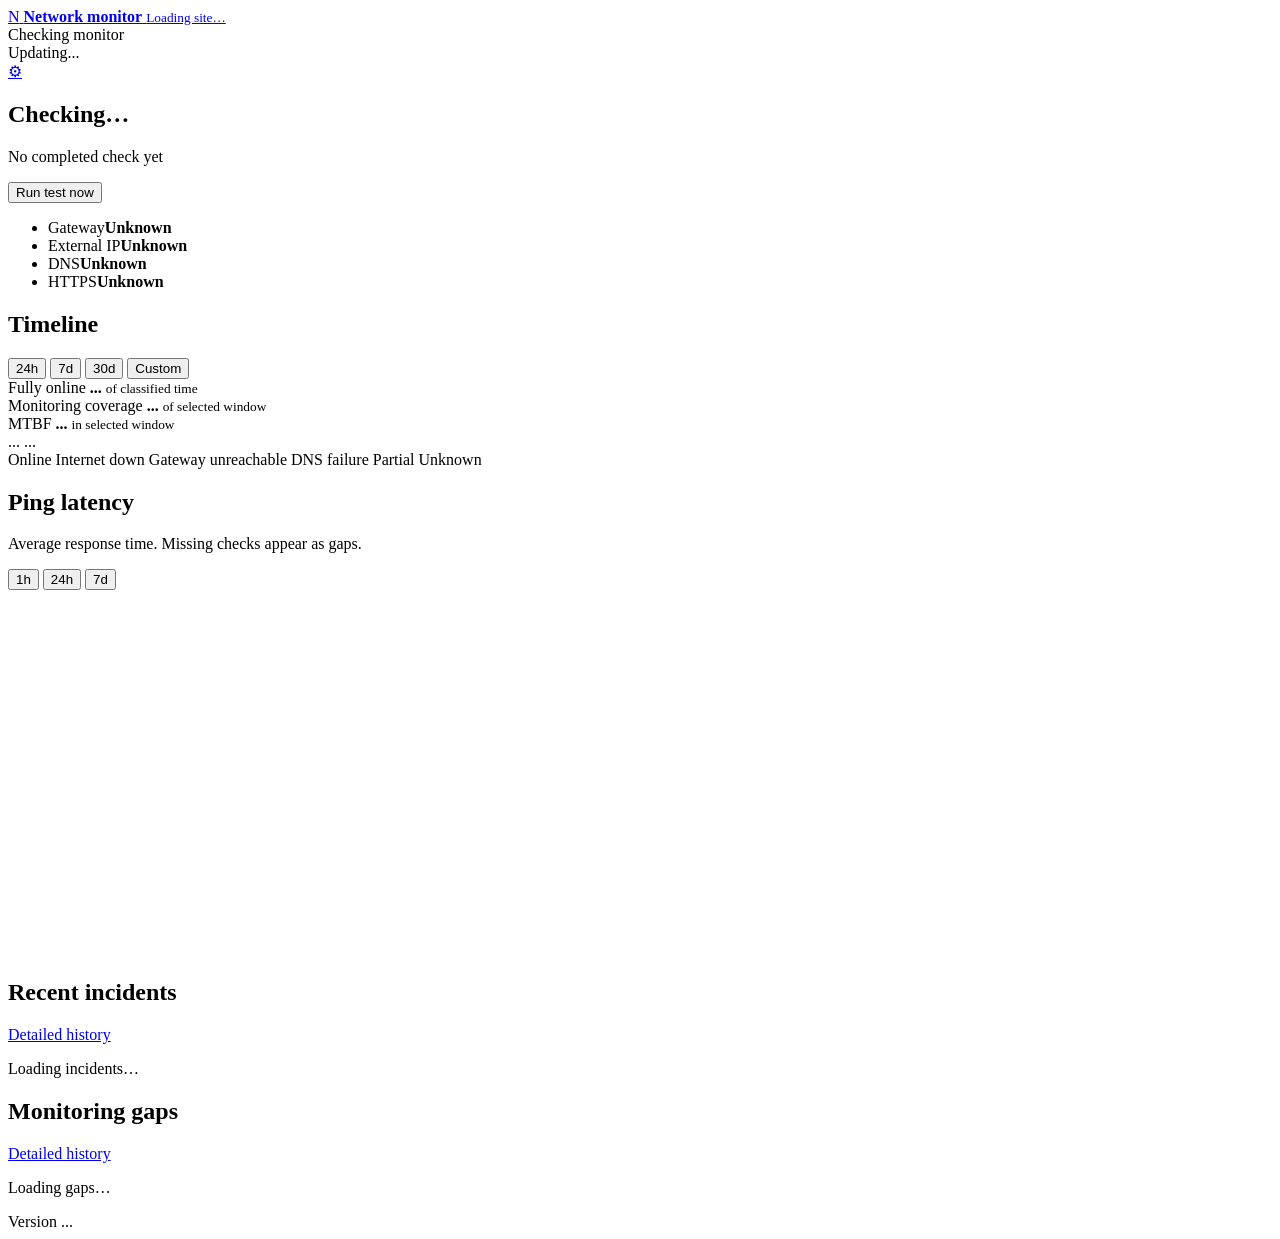
==== src/home_internet_monitor/web/static/index.html @ a7418516 "Release network monitor v0.4.7 Improve incident and monitoring-gap history, add windowed MTBF, and d" ====
<!doctype html>
<html lang="en">
  <head>
    <meta charset="utf-8">
    <meta name="viewport" content="width=device-width, initial-scale=1">
    <meta name="color-scheme" content="light">
    <title>Network monitor</title>
    <script src="/assets/theme.js?v=0.4.7"></script>
    <link rel="stylesheet" href="/assets/styles.css?v=0.4.7">
    <script src="/assets/app.js?v=0.4.7" defer></script>
  </head>
  <body>
    <header class="topbar">
      <div class="shell topbar-inner">
        <a class="brand" href="/" aria-label="Network monitor home">
          <span class="brand-mark" aria-hidden="true">N</span>
          <span>
            <strong>Network monitor</strong>
            <small id="site-name">Loading site…</small>
          </span>
        </a>
        <div class="topbar-actions">
          <div class="monitor-summary">
            <div class="monitor-health" id="monitor-health" data-health="unknown">
              <span class="health-dot" aria-hidden="true"></span>
              <span id="health-label">Checking monitor</span>
            </div>
            <span class="refresh-note" id="refresh-note">Updating...</span>
          </div>
          <a class="settings-link" href="/settings" aria-label="Settings" title="Settings">
            <span aria-hidden="true">&#9881;</span>
          </a>
        </div>
      </div>
    </header>

    <main class="shell page">
      <div class="error-banner" id="error-banner" role="alert" hidden></div>

      <section class="status-panel" id="status-panel" aria-labelledby="current-status-heading">
        <div class="status-summary">
          <div class="status-heading-row">
            <span class="status-orb" id="status-orb" data-status="monitoring_unknown"></span>
            <h1 id="current-status-heading">Checking…</h1>
          </div>
          <p class="last-check" id="last-check">No completed check yet</p>
          <button type="button" class="test-button" id="run-test">
            Run test now
          </button>
        </div>

        <ul class="component-list" id="component-grid" aria-label="Probe components">
          <li data-component="gateway" data-status="unknown">
            <span><i class="component-dot" aria-hidden="true"></i>Gateway</span><strong>Unknown</strong>
          </li>
          <li data-component="external_ip" data-status="unknown">
            <span><i class="component-dot" aria-hidden="true"></i>External IP</span><strong>Unknown</strong>
          </li>
          <li data-component="dns" data-status="unknown">
            <span><i class="component-dot" aria-hidden="true"></i>DNS</span><strong>Unknown</strong>
          </li>
          <li data-component="https" data-status="unknown">
            <span><i class="component-dot" aria-hidden="true"></i>HTTPS</span><strong>Unknown</strong>
          </li>
        </ul>
      </section>

      <section class="card availability-section" aria-labelledby="availability-heading">
        <div class="section-header timeline-header">
          <div>
            <h2 id="availability-heading">Timeline</h2>
          </div>
          <div class="window-controls" role="group" aria-label="Timeline window">
            <button type="button" class="window-button active" data-window="24h">24h</button>
            <button type="button" class="window-button" data-window="7d">7d</button>
            <button type="button" class="window-button" data-window="30d">30d</button>
            <button type="button" class="window-button" data-window="custom">Custom</button>
          </div>
        </div>

        <form class="custom-window" id="custom-window" hidden>
          <label>
            Start (your local time)
            <input type="datetime-local" id="custom-start" required>
          </label>
          <label>
            End (your local time)
            <input type="datetime-local" id="custom-end" required>
          </label>
          <button type="submit" class="primary-button">Apply window</button>
          <p class="field-error" id="custom-error" role="alert"></p>
        </form>

        <div class="metric-grid">
          <article class="metric">
            <span>Fully online</span>
            <strong id="availability-value">...</strong>
            <small>of classified time</small>
          </article>
          <article class="metric">
            <span>Monitoring coverage</span>
            <strong id="coverage-value">...</strong>
            <small>of selected window</small>
          </article>
          <article class="metric">
            <span title="Classified online time divided by confirmed incident starts">MTBF</span>
            <strong id="mtbf-value">...</strong>
            <small id="mtbf-detail">in selected window</small>
          </article>
        </div>

        <div class="timeline-wrap">
          <div class="timeline-track" id="timeline-track" role="group" aria-label="Connection status timeline"></div>
          <div class="timeline-tooltip" id="timeline-tooltip" role="status" hidden></div>
          <div class="timeline-axis">
            <time id="timeline-start">...</time>
            <time id="timeline-end">...</time>
          </div>
        </div>

        <div class="legend" aria-label="Timeline legend">
          <span><i data-status="online"></i>Online</span>
          <span><i data-status="internet_down"></i>Internet down</span>
          <span><i data-status="gateway_unreachable"></i>Gateway unreachable</span>
          <span><i data-status="dns_failure"></i>DNS failure</span>
          <span><i data-status="partial_connectivity"></i>Partial</span>
          <span><i data-status="monitoring_unknown"></i>Unknown</span>
        </div>
      </section>

      <section class="card latency-section" aria-labelledby="latency-heading">
        <div class="section-header latency-header">
          <div>
            <h2 id="latency-heading">Ping latency</h2>
            <p class="section-note">Average response time. Missing checks appear as gaps.</p>
          </div>
          <div class="window-controls" role="group" aria-label="Latency window">
            <button type="button" class="latency-window active" data-latency-window="1h">1h</button>
            <button type="button" class="latency-window" data-latency-window="24h">24h</button>
            <button type="button" class="latency-window" data-latency-window="7d">7d</button>
          </div>
        </div>
        <div class="latency-series-controls" id="latency-series-controls"></div>
        <div class="latency-chart-wrap">
          <svg id="latency-chart" class="latency-chart" viewBox="0 0 900 260"
               role="img" aria-label="Ping latency chart"></svg>
          <div class="latency-tooltip" id="latency-tooltip" role="status" hidden></div>
          <p class="empty-state" id="latency-empty" hidden>No latency data in this window.</p>
        </div>
      </section>

      <div class="history-grid">
        <section class="card" aria-labelledby="incidents-heading">
          <div class="section-header">
            <div>
              <h2 id="incidents-heading">Recent incidents</h2>
            </div>
            <a class="text-link history-link" href="/history">Detailed history</a>
          </div>
          <div class="event-list" id="incident-list">
            <p class="empty-state">Loading incidents…</p>
          </div>
        </section>

        <section class="card" aria-labelledby="gaps-heading">
          <div class="section-header">
            <div>
              <h2 id="gaps-heading">Monitoring gaps</h2>
            </div>
            <a class="text-link history-link" href="/history">Detailed history</a>
          </div>
          <div class="event-list" id="gap-list">
            <p class="empty-state">Loading gaps…</p>
          </div>
        </section>
      </div>
    </main>

    <footer class="shell footer">
      <span id="app-version">Version ...</span>
    </footer>
  </body>
</html>
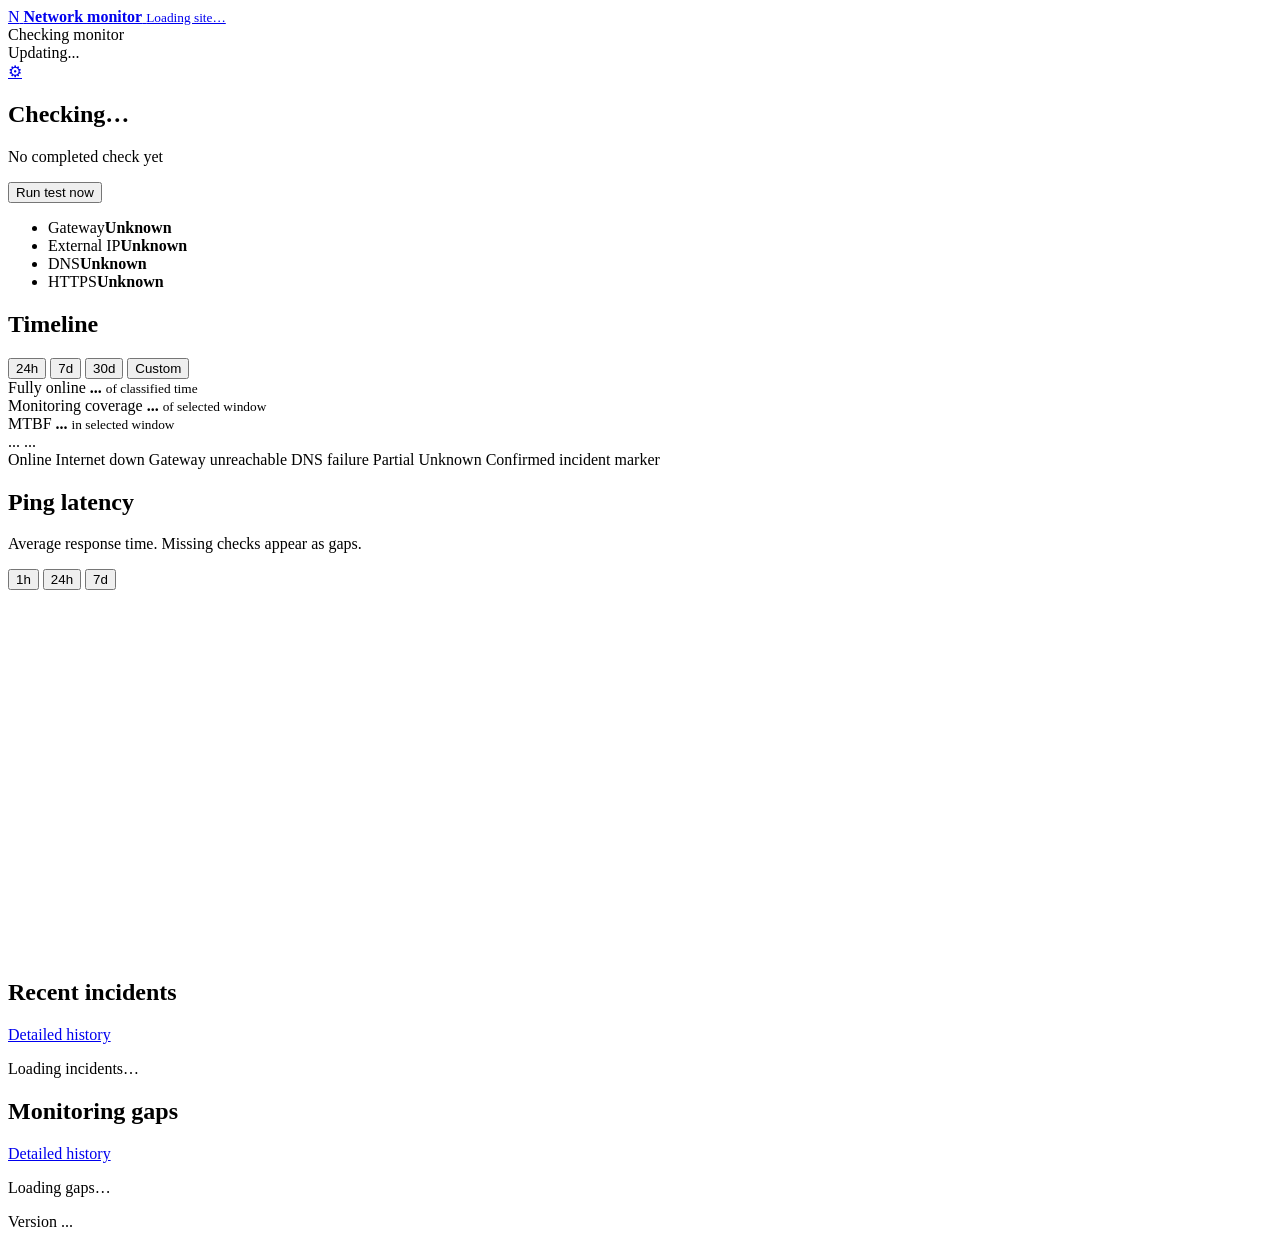
==== commit 12abf79c: "Show confirmed incidents on timeline Add proportional clickable incident markers, use precise durati" ====
--- a/src/home_internet_monitor/web/static/index.html
+++ b/src/home_internet_monitor/web/static/index.html
@@ -5,9 +5,9 @@
     <meta name="viewport" content="width=device-width, initial-scale=1">
     <meta name="color-scheme" content="light">
     <title>Network monitor</title>
-    <script src="/assets/theme.js?v=0.4.7"></script>
-    <link rel="stylesheet" href="/assets/styles.css?v=0.4.7">
-    <script src="/assets/app.js?v=0.4.7" defer></script>
+    <script src="/assets/theme.js?v=0.4.8"></script>
+    <link rel="stylesheet" href="/assets/styles.css?v=0.4.8">
+    <script src="/assets/app.js?v=0.4.8" defer></script>
   </head>
   <body>
     <header class="topbar">
@@ -111,6 +111,7 @@
 
         <div class="timeline-wrap">
           <div class="timeline-track" id="timeline-track" role="group" aria-label="Connection status timeline"></div>
+          <div class="timeline-incidents" id="timeline-incidents" role="group" aria-label="Confirmed incidents"></div>
           <div class="timeline-tooltip" id="timeline-tooltip" role="status" hidden></div>
           <div class="timeline-axis">
             <time id="timeline-start">...</time>
@@ -125,6 +126,7 @@
           <span><i data-status="dns_failure"></i>DNS failure</span>
           <span><i data-status="partial_connectivity"></i>Partial</span>
           <span><i data-status="monitoring_unknown"></i>Unknown</span>
+          <span><i class="incident-marker-key"></i>Confirmed incident marker</span>
         </div>
       </section>
 
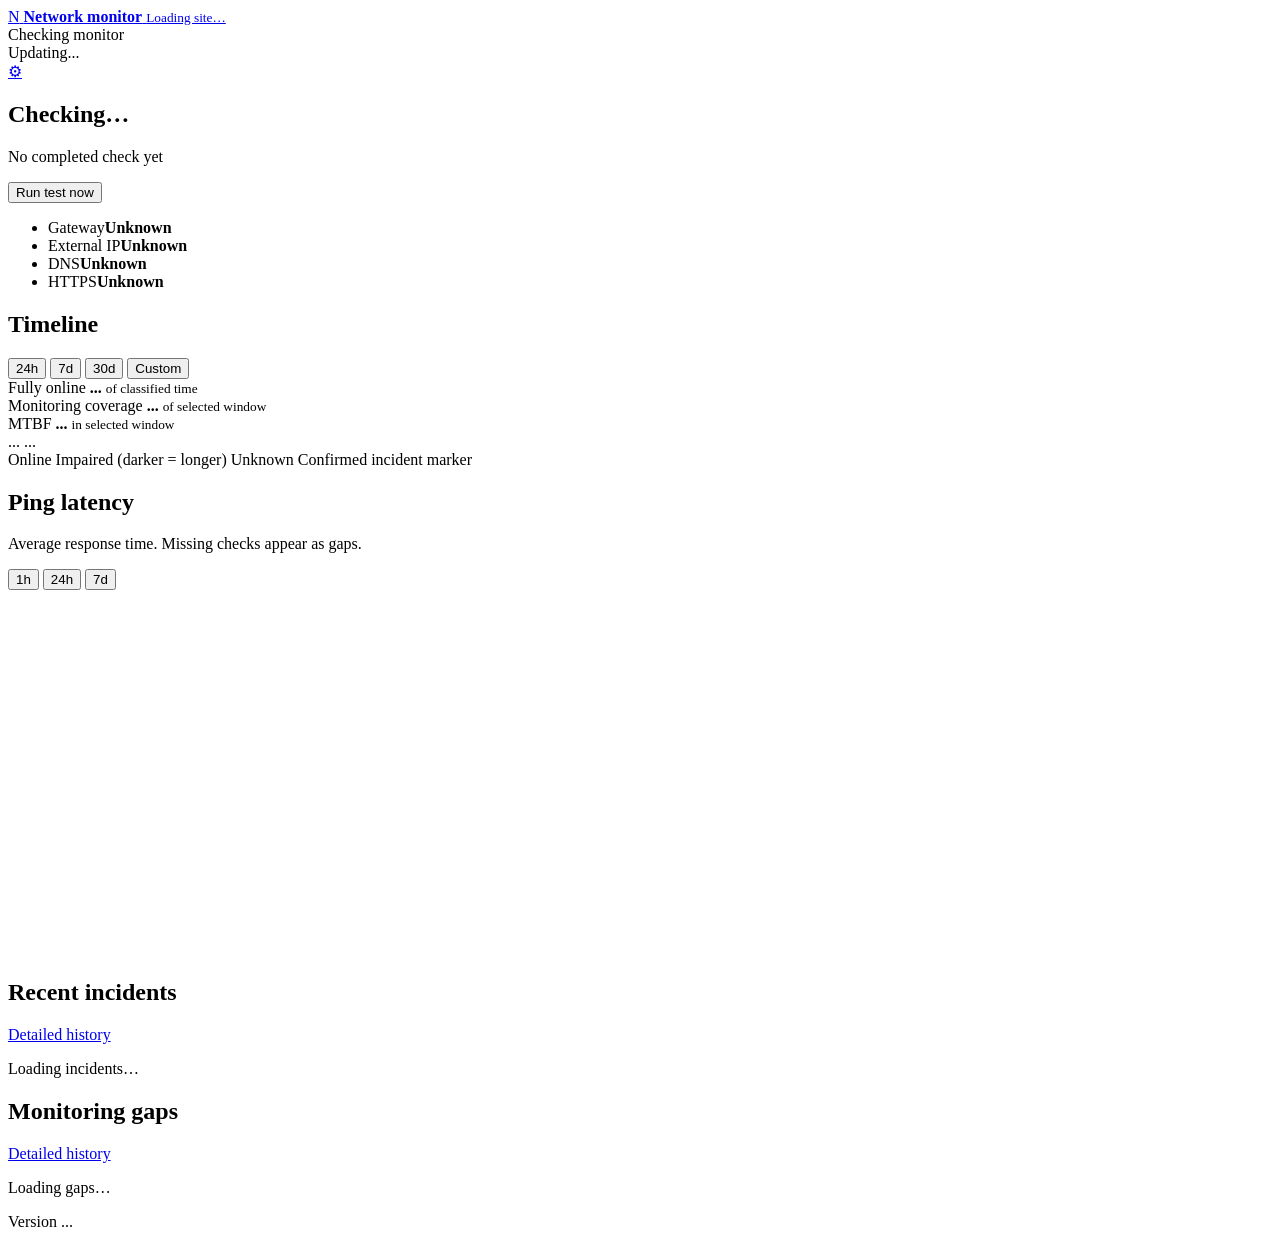
==== commit f538d9f0: "improve dashboard insights and reporting" ====
--- a/src/home_internet_monitor/web/static/index.html
+++ b/src/home_internet_monitor/web/static/index.html
@@ -5,9 +5,9 @@
     <meta name="viewport" content="width=device-width, initial-scale=1">
     <meta name="color-scheme" content="light">
     <title>Network monitor</title>
-    <script src="/assets/theme.js?v=0.4.8"></script>
-    <link rel="stylesheet" href="/assets/styles.css?v=0.4.8">
-    <script src="/assets/app.js?v=0.4.8" defer></script>
+    <script src="/assets/theme.js?v=0.4.18"></script>
+    <link rel="stylesheet" href="/assets/styles.css?v=0.4.18">
+    <script src="/assets/app.js?v=0.4.18" defer></script>
   </head>
   <body>
     <header class="topbar">
@@ -120,12 +120,9 @@
         </div>
 
         <div class="legend" aria-label="Timeline legend">
-          <span><i data-status="online"></i>Online</span>
-          <span><i data-status="internet_down"></i>Internet down</span>
-          <span><i data-status="gateway_unreachable"></i>Gateway unreachable</span>
-          <span><i data-status="dns_failure"></i>DNS failure</span>
-          <span><i data-status="partial_connectivity"></i>Partial</span>
-          <span><i data-status="monitoring_unknown"></i>Unknown</span>
+          <span><i data-timeline="online"></i>Online</span>
+          <span><i class="impairment-gradient"></i>Impaired (darker = longer)</span>
+          <span><i data-timeline="unknown"></i>Unknown</span>
           <span><i class="incident-marker-key"></i>Confirmed incident marker</span>
         </div>
       </section>
